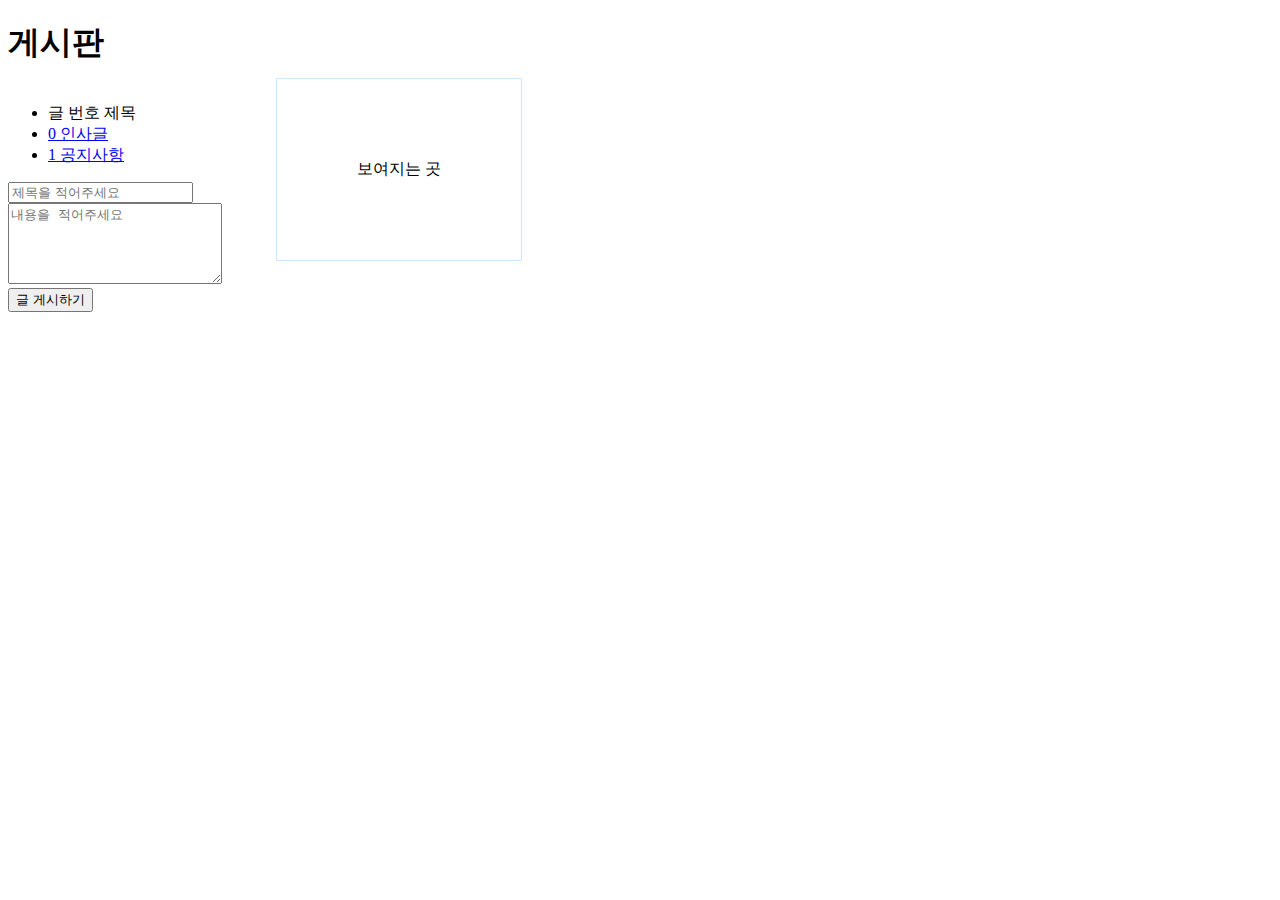
==== CRUD/index.html @ 08d9b09a "create 기능" ====
<!DOCTYPE html>
<html>
    <head>
        <title>게시판</title>
    </head>
    <body>
        <link rel="stylesheet" href="index.css">
        <h1>게시판</h1>
        <article id="list">
            <ul id = makeList>
                
            </ul>
            <form id=create_form>
                <div><input id="createTitle" name="title" placeholder="제목을 적어주세요"></div>
                <div><textarea id="createBody" name="body" cols="24" rows="5" placeholder="내용을 적어주세요"></textarea></div>
                <button id="createBtn">글 게시하기</button>
            </form>
        </article>
        <article id="display">
            보여지는 곳
        </article>
        <div id=update>
            
        </div>
        
        
        <script src = "index.js"></script>
    </body>
</html>
---- CRUD/index.css ----
/* * {
    border: solid 1px blue;
} */

article {
    display: inline-block;
}

article#display {
    padding: 80px;
    position:relative;
    bottom: 130px; 
    left : 50px;
    border: solid 1px rgb(207, 232, 255);
}
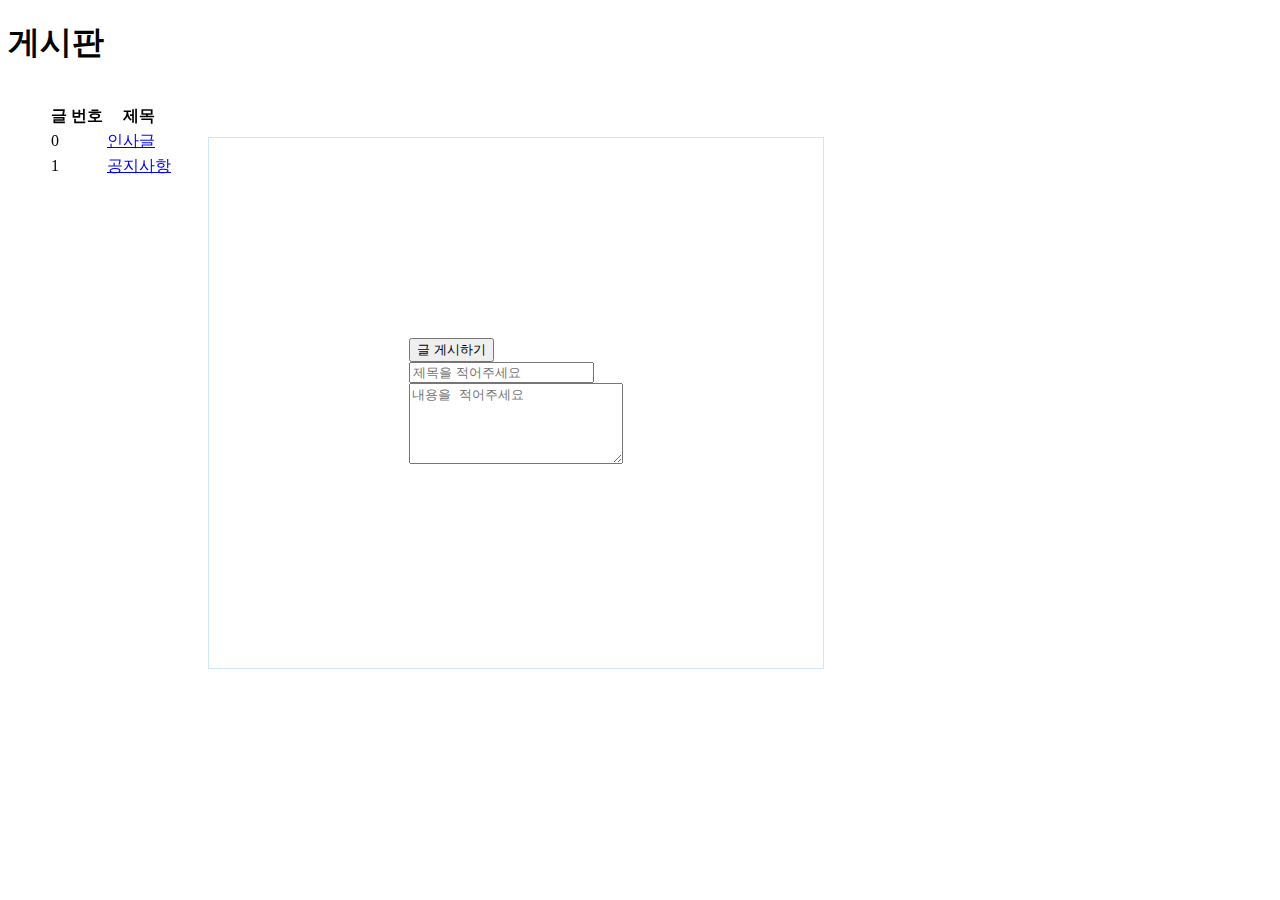
==== commit 5e468847: "CRUD 구현 완료" ====
--- a/CRUD/index.html
+++ b/CRUD/index.html
@@ -10,18 +10,17 @@
             <ul id = makeList>
                 
             </ul>
-            <form id=create_form>
-                <div><input id="createTitle" name="title" placeholder="제목을 적어주세요"></div>
-                <div><textarea id="createBody" name="body" cols="24" rows="5" placeholder="내용을 적어주세요"></textarea></div>
+        </article>
+        
+        <article id="display">
+            <form id=display_form>
                 <button id="createBtn">글 게시하기</button>
+                <div><input id="createTitle" name="title" required placeholder="제목을 적어주세요"></div>
+                <div><textarea id="createBody" name="body" cols="24" rows="5" required="required" placeholder="내용을 적어주세요"></textarea></div>
             </form>
         </article>
-        <article id="display">
-            보여지는 곳
-        </article>
-        <div id=update>
-            
-        </div>
+        
+    
         
         
         <script src = "index.js"></script>
--- a/CRUD/index.css
+++ b/CRUD/index.css
@@ -2,14 +2,27 @@
     border: solid 1px blue;
 } */
 
+#update #delete {
+    display: inline-block;
+    position:relative;
+    left : 0px;
+    bottom: 30px;
+}
 article {
     display: inline-block;
 }
 
 article#display {
-    padding: 80px;
+    padding: 200px;
     position:relative;
-    bottom: 130px; 
-    left : 50px;
+    top: 50px; 
+    left : 200px;
     border: solid 1px rgb(207, 232, 255);
-}+}
+
+article#list{
+    position:fixed;
+    /* top: -200px; 
+    font-size: 20px; */
+
+}
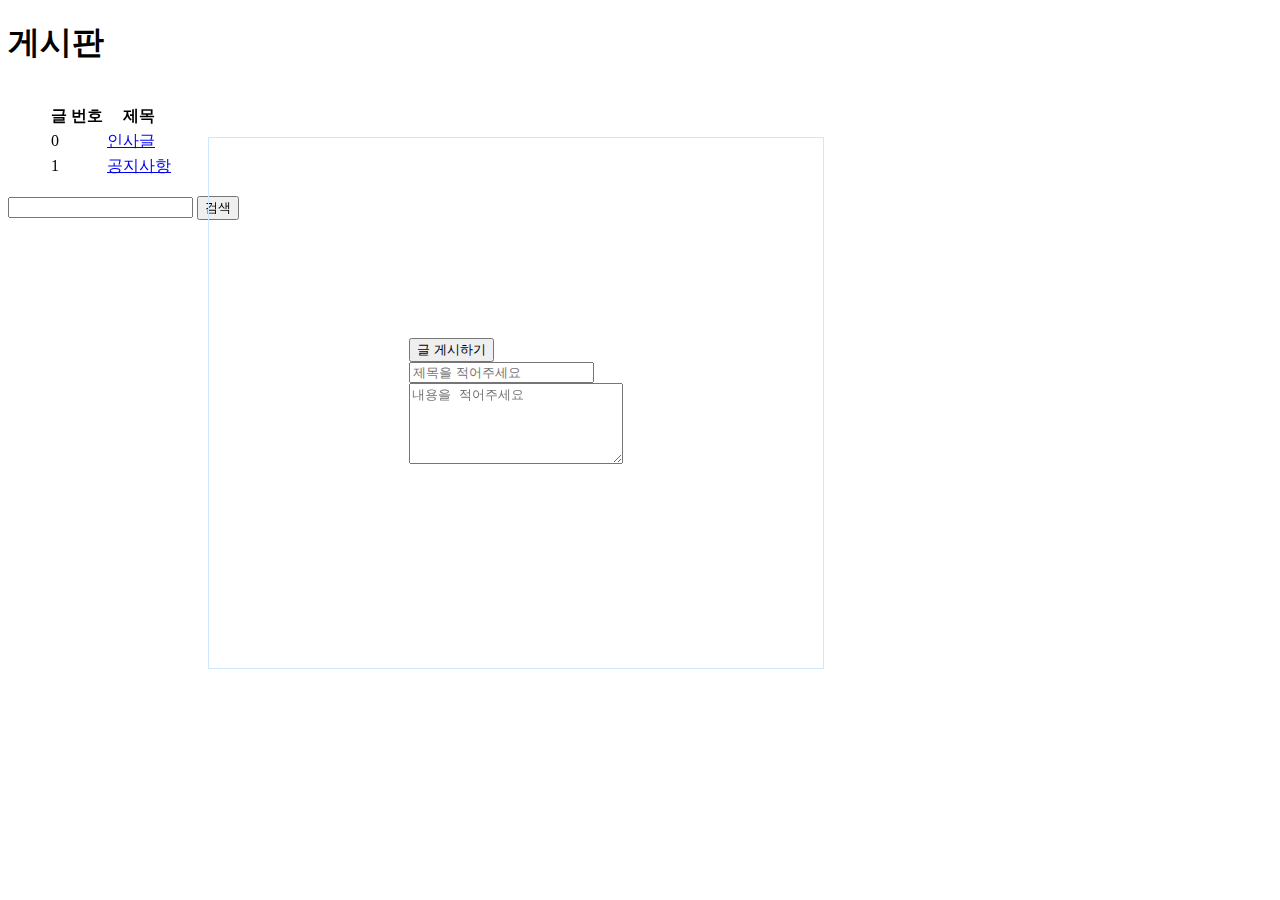
==== commit c6036ad1: "meta tag 추가" ====
--- a/CRUD/index.html
+++ b/CRUD/index.html
@@ -1,6 +1,7 @@
 <!DOCTYPE html>
 <html>
     <head>
+        <meta charset="UTF-8">
         <title>게시판</title>
     </head>
     <body>
@@ -10,6 +11,8 @@
             <ul id = makeList>
                 
             </ul>
+            <input>
+            <button>검색</button>
         </article>
         
         <article id="display">
